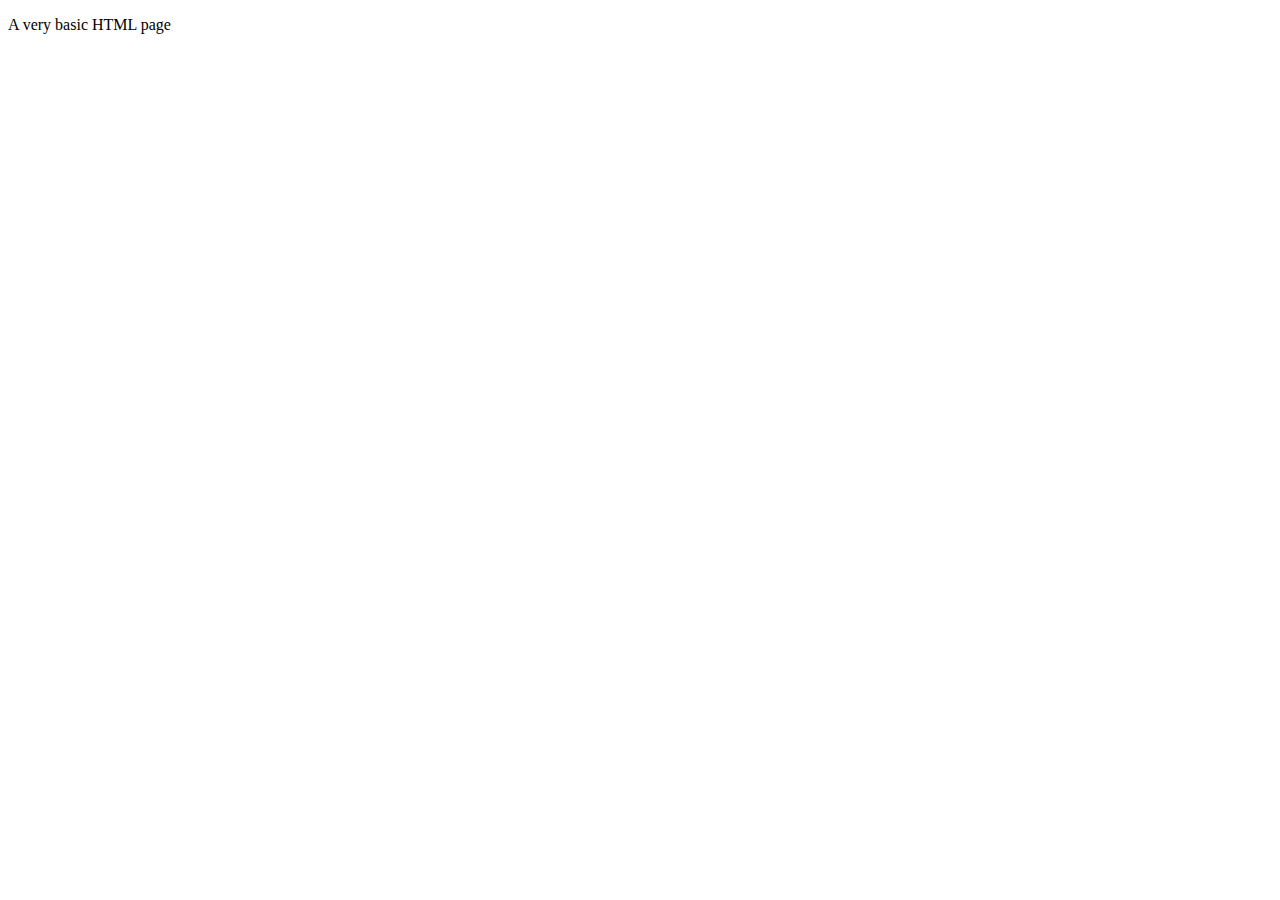
==== exercise1.html @ 2930662b "Create exercise1.html" ====
<!DOCTYPE html>

<html lang="en">

<head>

<meta charset="UTF-8">

<title>My HTML Document</title>

<meta name="viewport" content="width=device-width,initial-scale=1">

</head>

<body>

<p>A very basic HTML page</p>

</body>

</html>
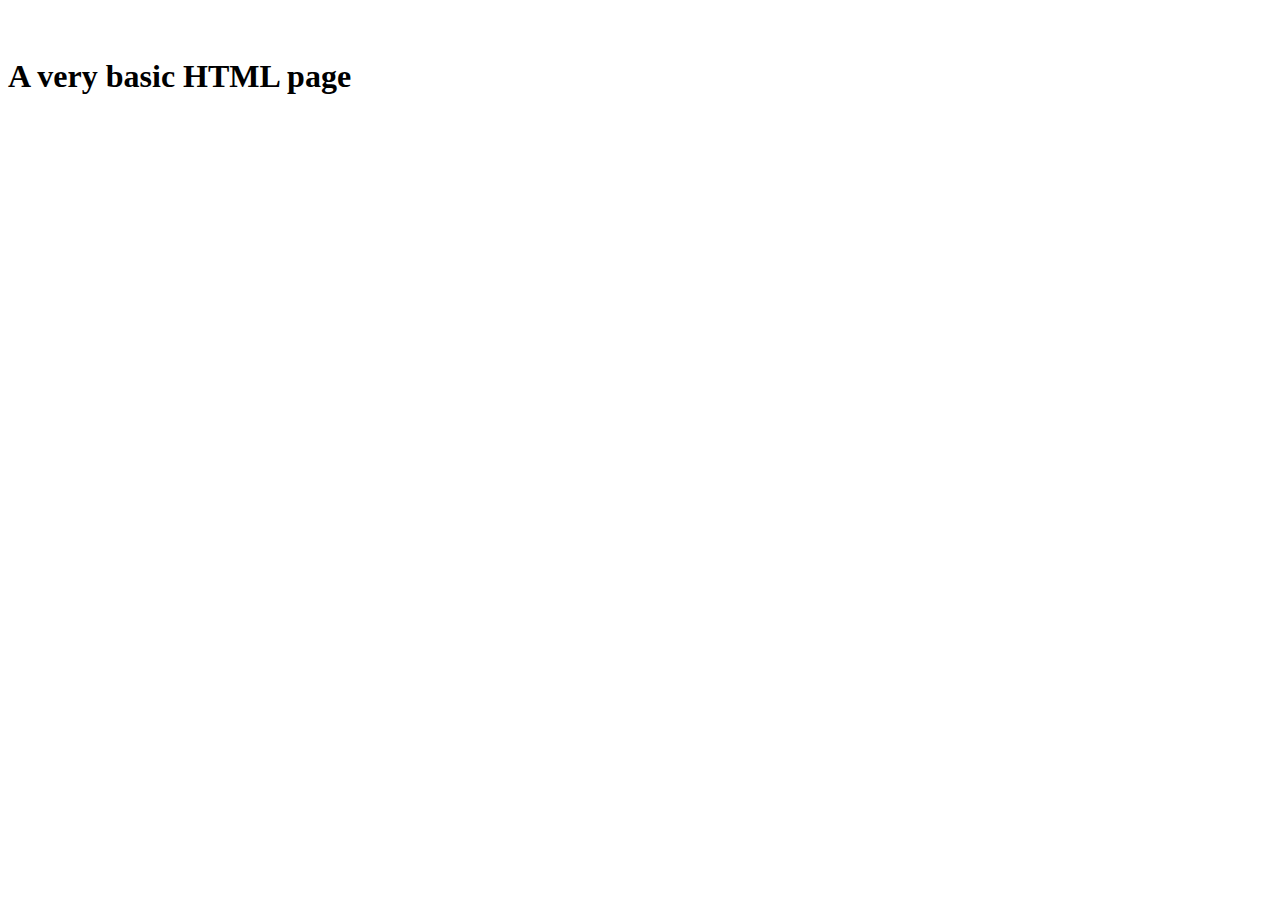
==== commit 701f95a3: "Update exercise1.html" ====
--- a/exercise1.html
+++ b/exercise1.html
@@ -1,8 +1,9 @@
 <!DOCTYPE html>
 
 <html lang="en">
-
-<head>
+<br>
+<head Eric Freeman Website Net Art >
+  <h1 eric Header 1>
 
 <meta charset="UTF-8">
 
@@ -12,10 +13,25 @@
 
 </head>
 
-<body>
+<bodAn artist, unique imagination and an inexhaustible source
+
+A cartoonist, comics have always fascinated the world
+
+A painter, - "Scream" by Munch was sold for 615 million
+
+A poet, is about finding peace in the chaos
+
+A writer, when heart and soul dance together
+
+A game-player ...  the game is overy>
 
 <p>A very basic HTML page</p>
 
 </body>
 
 </html>
+<a> 
+<p>
+  &nbsp;
+  <b bold>
+    <em italics>
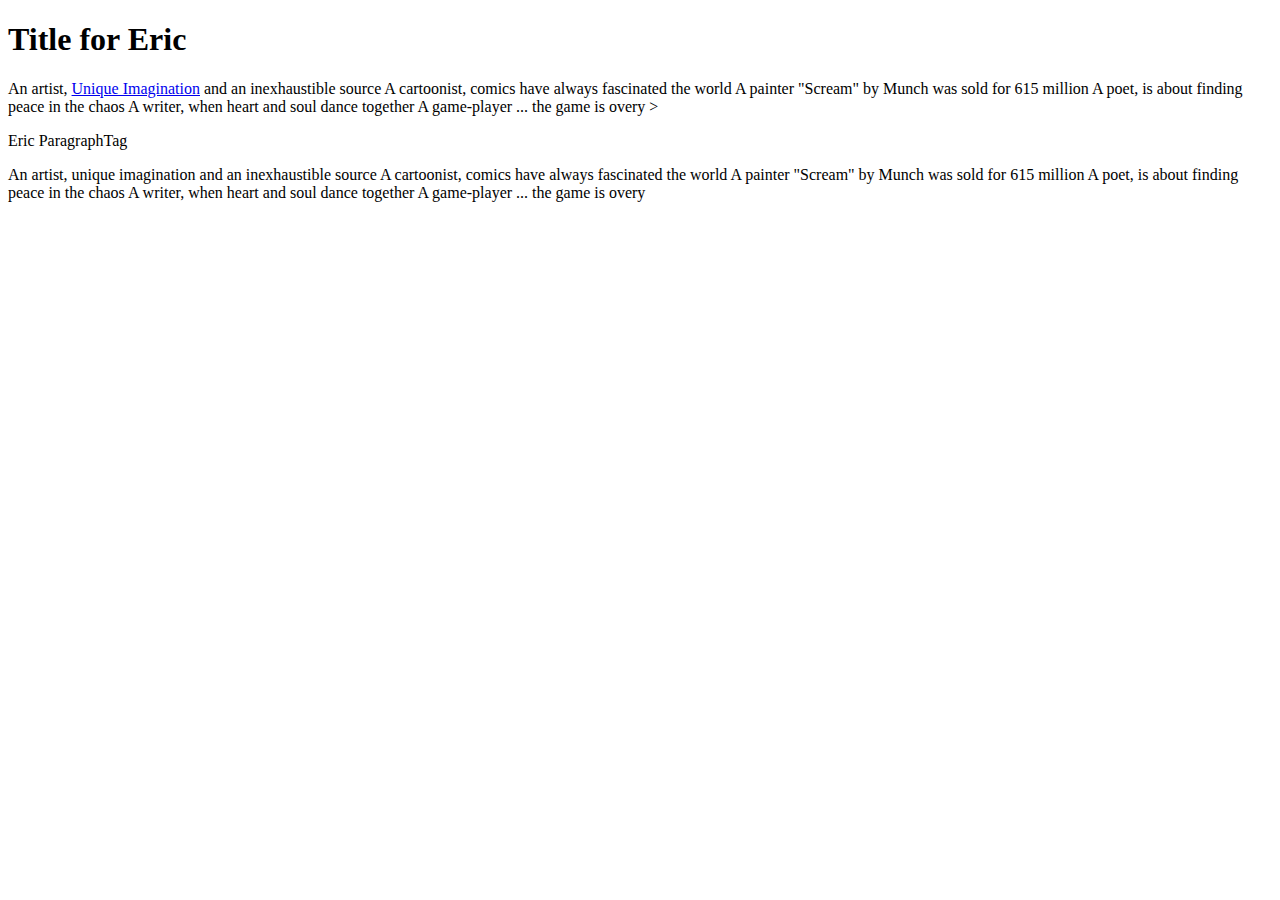
==== commit 47c70715: "Update exercise1.html" ====
--- a/exercise1.html
+++ b/exercise1.html
@@ -1,37 +1,42 @@
 <!DOCTYPE html>
 
 <html lang="en">
-<br>
-<head Eric Freeman Website Net Art >
-  <h1 eric Header 1>
+
+<head>
+
 
 <meta charset="UTF-8">
 
-<title>My HTML Document</title>
+<title>Eric Freeman Website Net Art</title>
 
 <meta name="viewport" content="width=device-width,initial-scale=1">
 
 </head>
 
-<bodAn artist, unique imagination and an inexhaustible source
+<body>   <h1>Title for Eric</h1> An artist, <a href="https://www.encyclopedia.com/religion/encyclopedias-almanacs-transcripts-and-maps/creative-imagination">Unique Imagination</a> and an inexhaustible source
 
 A cartoonist, comics have always fascinated the world
 
-A painter, - "Scream" by Munch was sold for 615 million
+A painter "Scream" by Munch was sold for 615 million
 
 A poet, is about finding peace in the chaos
 
 A writer, when heart and soul dance together
 
-A game-player ...  the game is overy>
+A game-player ...  the game is overy >
 
-<p>A very basic HTML page</p>
+<p>Eric ParagraphTag</p>
 
-</body>
+ An artist, unique imagination and an inexhaustible source
+
+A cartoonist, comics have always fascinated the world
+
+A painter "Scream" by Munch was sold for 615 million
+
+A poet, is about finding peace in the chaos
+
+A writer, when heart and soul dance together
+
+A game-player ...  the game is overy </body>
 
 </html>
-<a> 
-<p>
-  &nbsp;
-  <b bold>
-    <em italics>
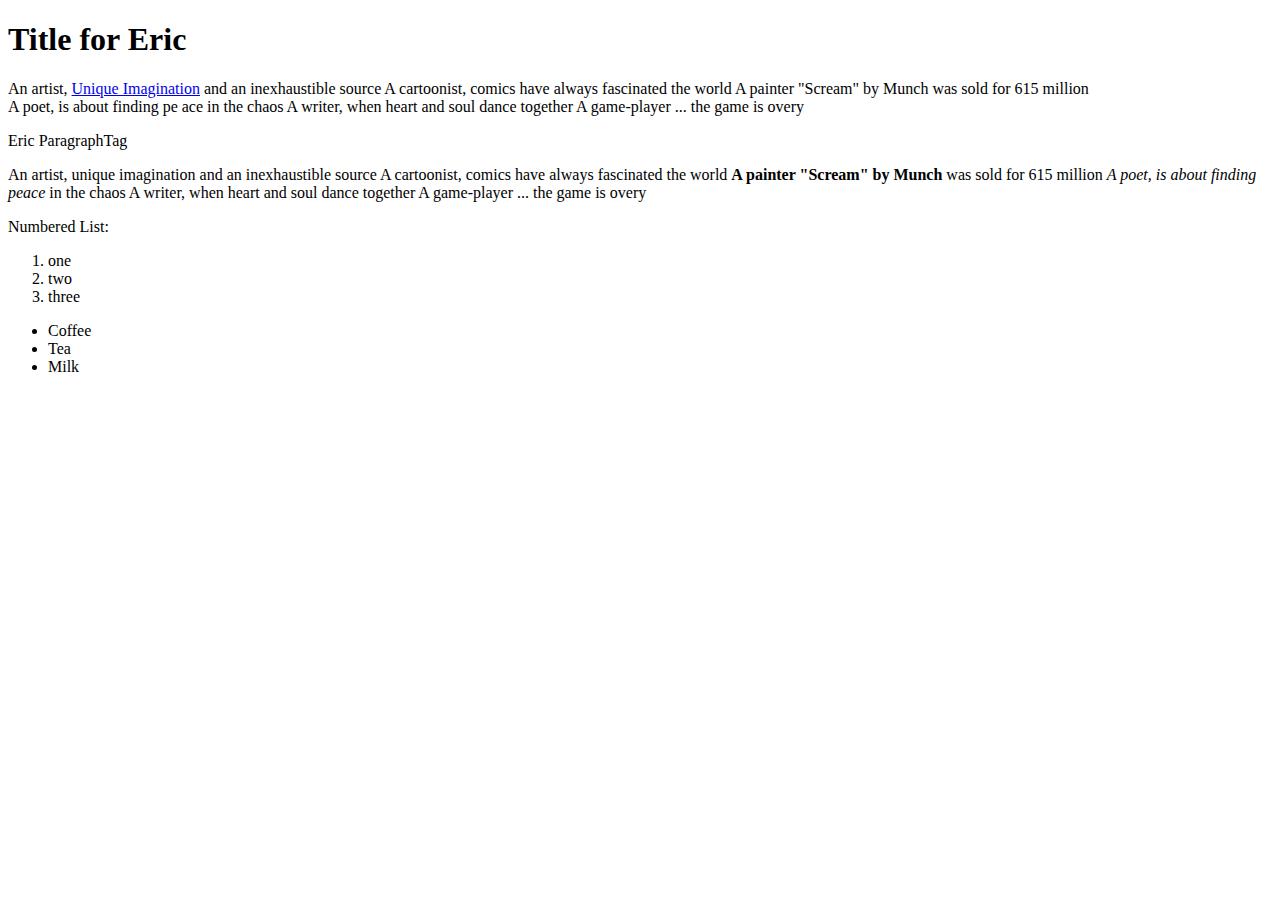
==== commit 1ca36144: "Update exercise1.html" ====
--- a/exercise1.html
+++ b/exercise1.html
@@ -17,13 +17,13 @@
 
 A cartoonist, comics have always fascinated the world
 
-A painter "Scream" by Munch was sold for 615 million
+A painter "Scream" by Munch was sold for 615 million <br>
 
-A poet, is about finding peace in the chaos
+A poet, is about finding pe&nbsp;ace in the chaos
 
 A writer, when heart and soul dance together
 
-A game-player ...  the game is overy >
+A game-player ...  the game is overy
 
 <p>Eric ParagraphTag</p>
 
@@ -31,12 +31,23 @@
 
 A cartoonist, comics have always fascinated the world
 
-A painter "Scream" by Munch was sold for 615 million
+<b>A painter "Scream" by Munch</b> was sold for 615 million
 
-A poet, is about finding peace in the chaos
+<em>A poet, is about finding peace</em> in the chaos
 
 A writer, when heart and soul dance together
 
-A game-player ...  the game is overy </body>
+A game-player ...  the game is overy
+<p>Numbered List:</p>
+<ol>
+  <li>one</li>
+  <li>two</li>
+  <li>three</li>
+</ol>
+<ul>
+  <li>Coffee</li>
+  <li>Tea</li>
+  <li>Milk</li>
+</ul> </body>
 
 </html>
